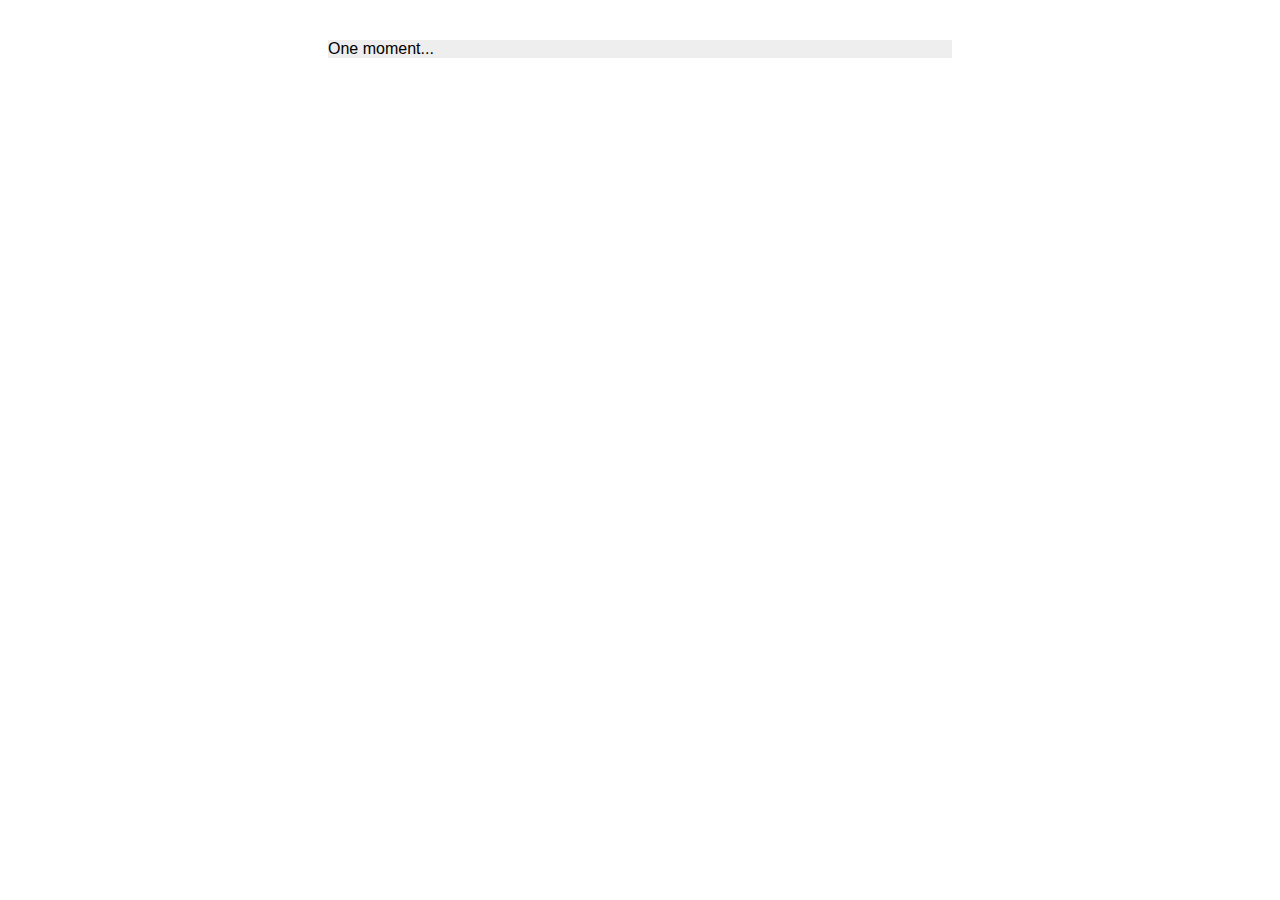
==== test.html @ aca370bf "Update test.html" ====
<!DOCTYPE html>
<html lang="en">
    <head>
        <meta charset="UTF-8">
        <meta http-equiv="X-UA-Compatible" content="IE=edge">
        <meta name="viewport" content="width=device-width,initial-scale=1.0">
        <style>

            html {
                margin: 2em 5% 0;
                padding: 0;
            }
            body {
                background-color: #ffffff;
            }
            
            .container {
                font-family: Arial, Helvetica, sans-serif;
                font-size: 16px;
                max-width: 100%;
                min-width: 312px;
                width: 624px;
                margin: 0 auto;
                background-color: #eeeeee;
            }
        </style>
        <title>Jesse Kim</title>
    </head>
    <body>
        <div class="container">
            One moment...
        </div>
    </body>
</html>
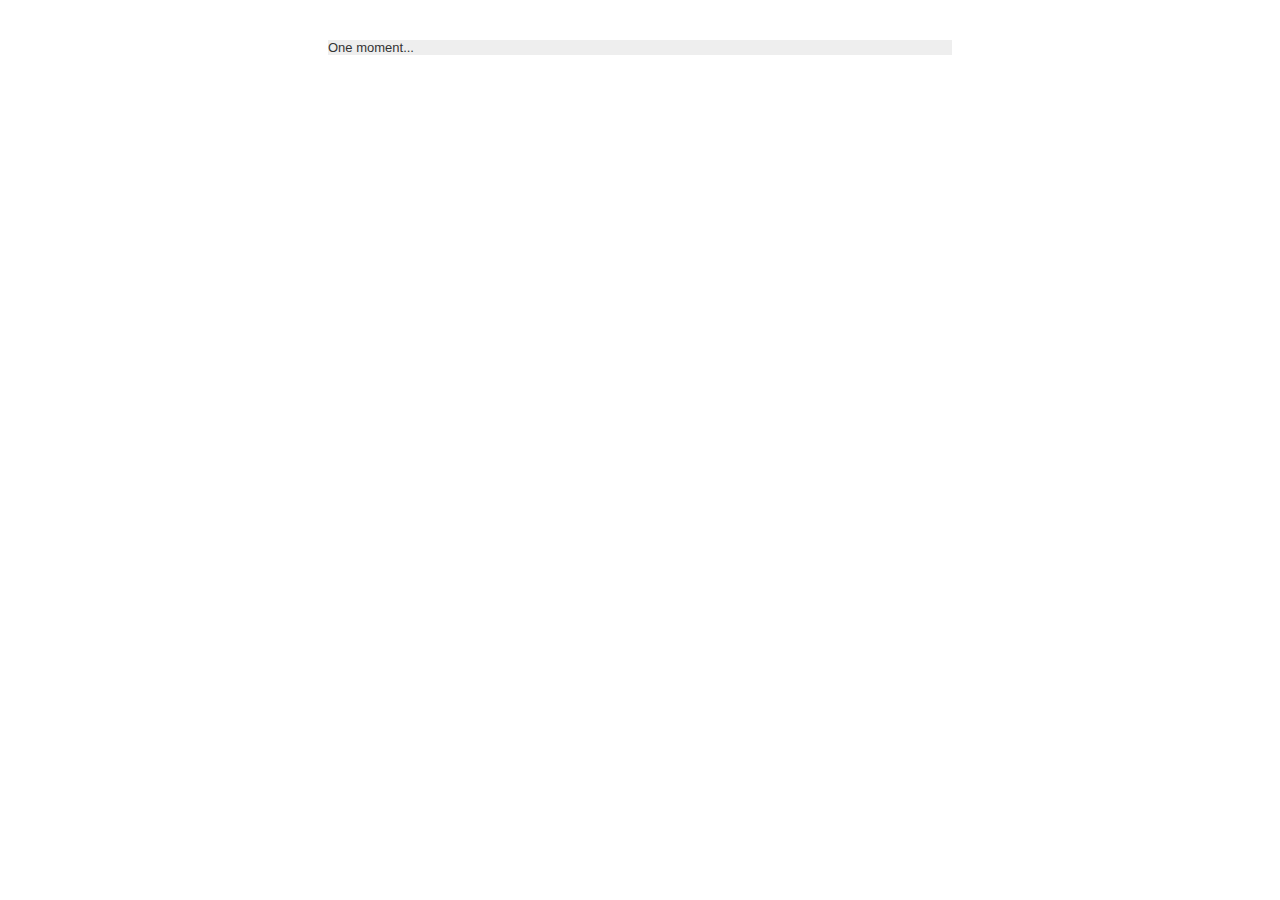
==== commit 0b1ee711: "Update test.html" ====
--- a/test.html
+++ b/test.html
@@ -16,7 +16,8 @@
             
             .container {
                 font-family: Arial, Helvetica, sans-serif;
-                font-size: 16px;
+                font-size: 81.25%;
+                color: #333333;
                 max-width: 100%;
                 min-width: 312px;
                 width: 624px;
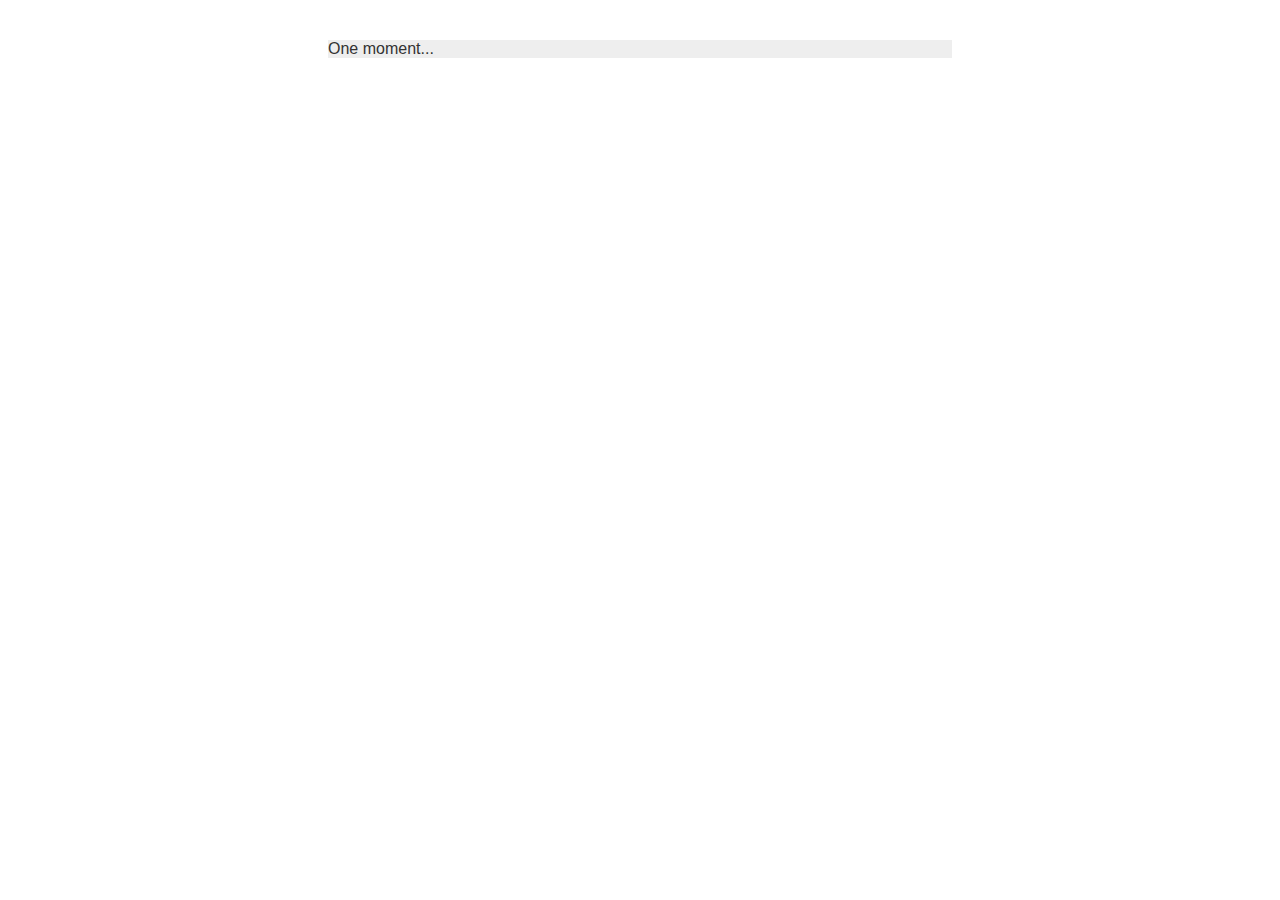
==== commit ef3b26dc: "Update test.html" ====
--- a/test.html
+++ b/test.html
@@ -16,7 +16,7 @@
             
             .container {
                 font-family: Arial, Helvetica, sans-serif;
-                font-size: 81.25%;
+                font-size: 1em;
                 color: #333333;
                 max-width: 100%;
                 min-width: 312px;
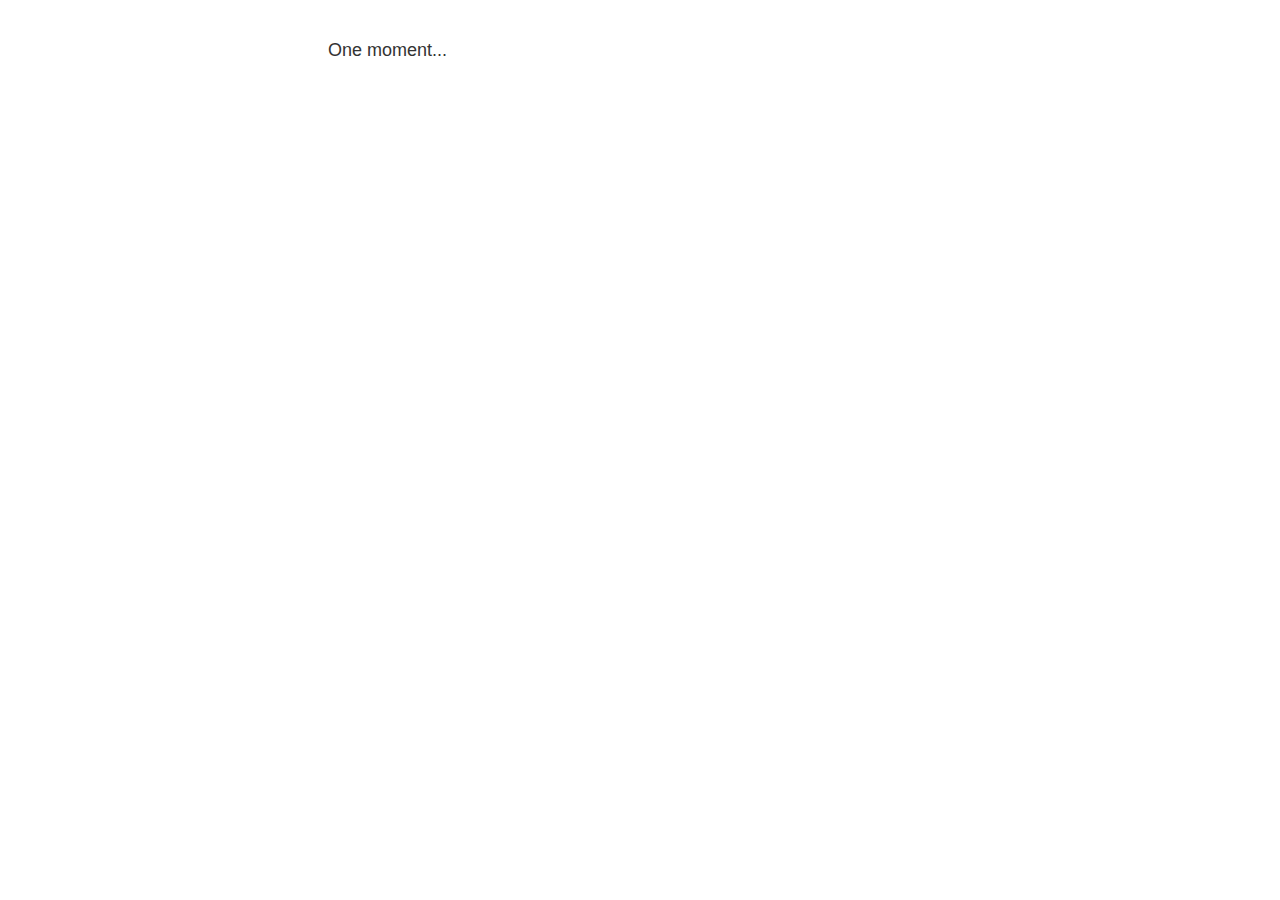
==== commit 4c701beb: "Update test.html" ====
--- a/test.html
+++ b/test.html
@@ -16,13 +16,12 @@
             
             .container {
                 font-family: Arial, Helvetica, sans-serif;
-                font-size: 1em;
+                font-size: 1.125em;
                 color: #333333;
                 max-width: 100%;
                 min-width: 312px;
                 width: 624px;
                 margin: 0 auto;
-                background-color: #eeeeee;
             }
         </style>
         <title>Jesse Kim</title>
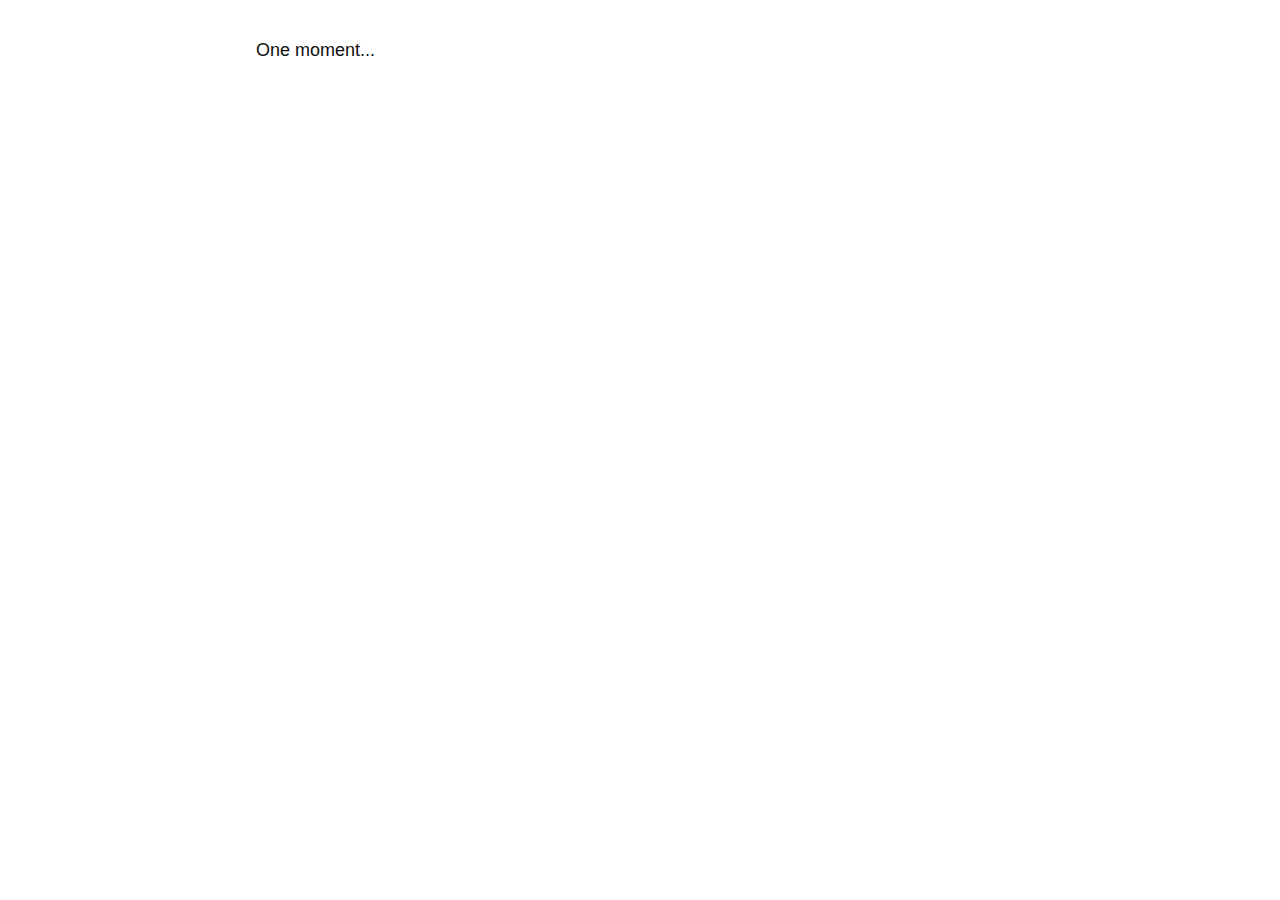
==== commit 012a01a8: "Update test.html" ====
--- a/test.html
+++ b/test.html
@@ -15,12 +15,12 @@
             }
             
             .container {
-                font-family: Arial, Helvetica, sans-serif;
+                font-family: Helvetica, 'Segoe UI', Arial, sans-serif;
                 font-size: 1.125em;
-                color: #333333;
+                color: #111111;
                 max-width: 100%;
                 min-width: 312px;
-                width: 624px;
+                width: 768px;
                 margin: 0 auto;
             }
         </style>
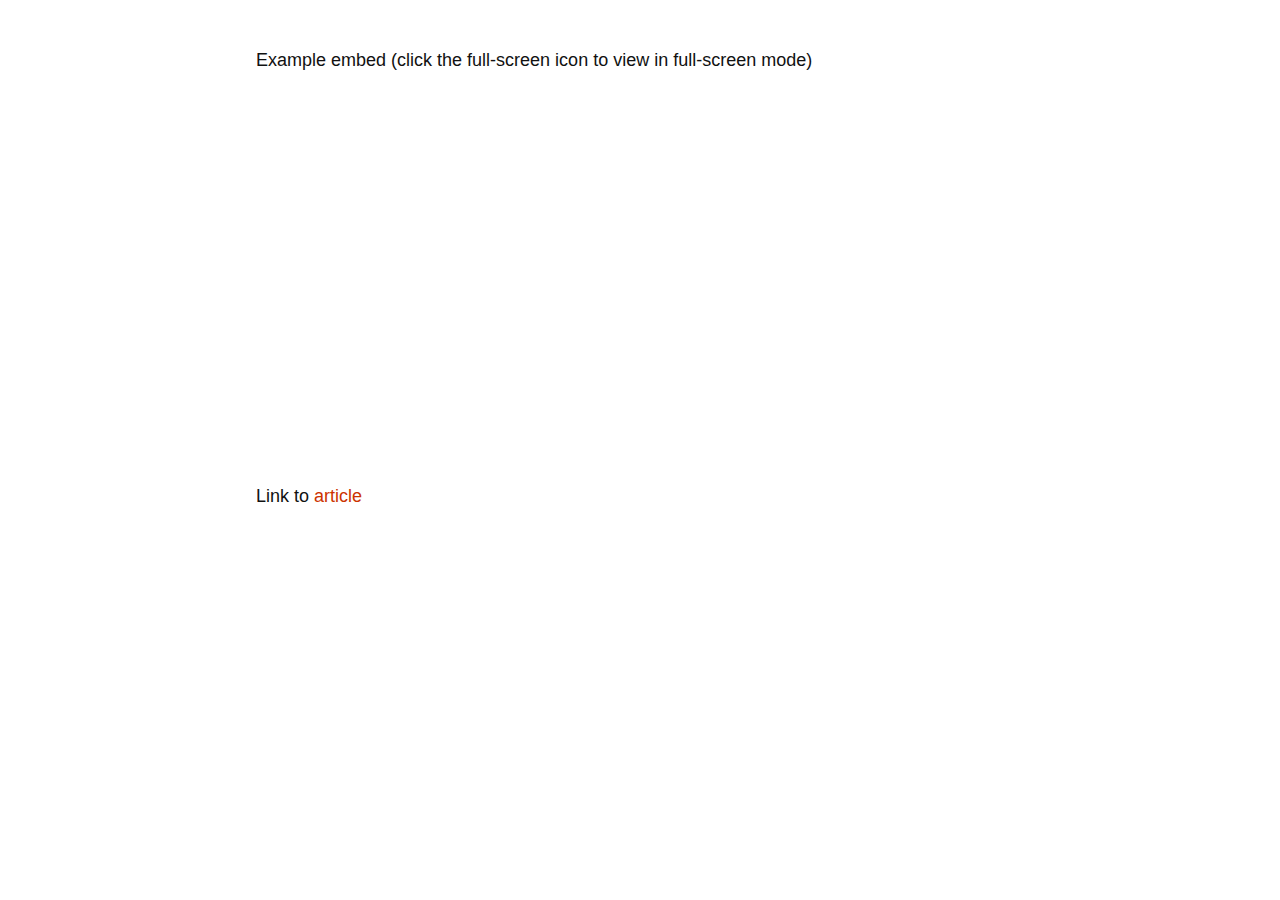
==== commit 1c58ce0d: "Update test.html" ====
--- a/test.html
+++ b/test.html
@@ -4,31 +4,22 @@
         <meta charset="UTF-8">
         <meta http-equiv="X-UA-Compatible" content="IE=edge">
         <meta name="viewport" content="width=device-width,initial-scale=1.0">
-        <style>
-
-            html {
-                margin: 2em 5% 0;
-                padding: 0;
-            }
-            body {
-                background-color: #ffffff;
-            }
-            
-            .container {
-                font-family: Helvetica, 'Segoe UI', Arial, sans-serif;
-                font-size: 1.125em;
-                color: #111111;
-                max-width: 100%;
-                min-width: 312px;
-                width: 768px;
-                margin: 0 auto;
-            }
-        </style>
+        <link rel="stylesheet" href="style.css">
         <title>Jesse Kim</title>
     </head>
     <body>
         <div class="container">
-            One moment...
+            <p>
+                Example embed (click the full-screen icon to view in full-screen mode)
+            </p>
+        </div>
+        <div class="container">
+            <iframe title="AUS_ERP_NOM" width="600" height="373.5" src="https://app.powerbi.com/view?r=eyJrIjoiMGM3ZWNlMTQtNzMxMS00YmJhLTk5NjctNmExNjVhYjAyY2UzIiwidCI6IjBmNjE2ZTY3LWJjM2ItNDQ2OC1iMjEwLTQzMzFjYzM1MzkzMyJ9" frameborder="0" allowFullScreen="true"></iframe>
+        </div>
+        <div class="container">
+            <p>
+                Link to <a href="https://medium.com/kimmaker">article</a>
+            </p>
         </div>
     </body>
 </html>
--- a/style.css
+++ b/style.css
@@ -0,0 +1,21 @@
+
+
+html {
+    margin: 2em 5% 0;
+    padding: 0;
+}
+body {
+    background-color: #ffffff;
+}
+a {
+    text-decoration: none;
+    color: #cc3300;
+}
+.container {
+    font-family: Helvetica, 'Segoe UI', Arial, sans-serif;
+    font-size: 1.125em;
+    color: #111111;
+    min-width: 312px;
+    width: 768px;
+    margin: 0 auto;
+}
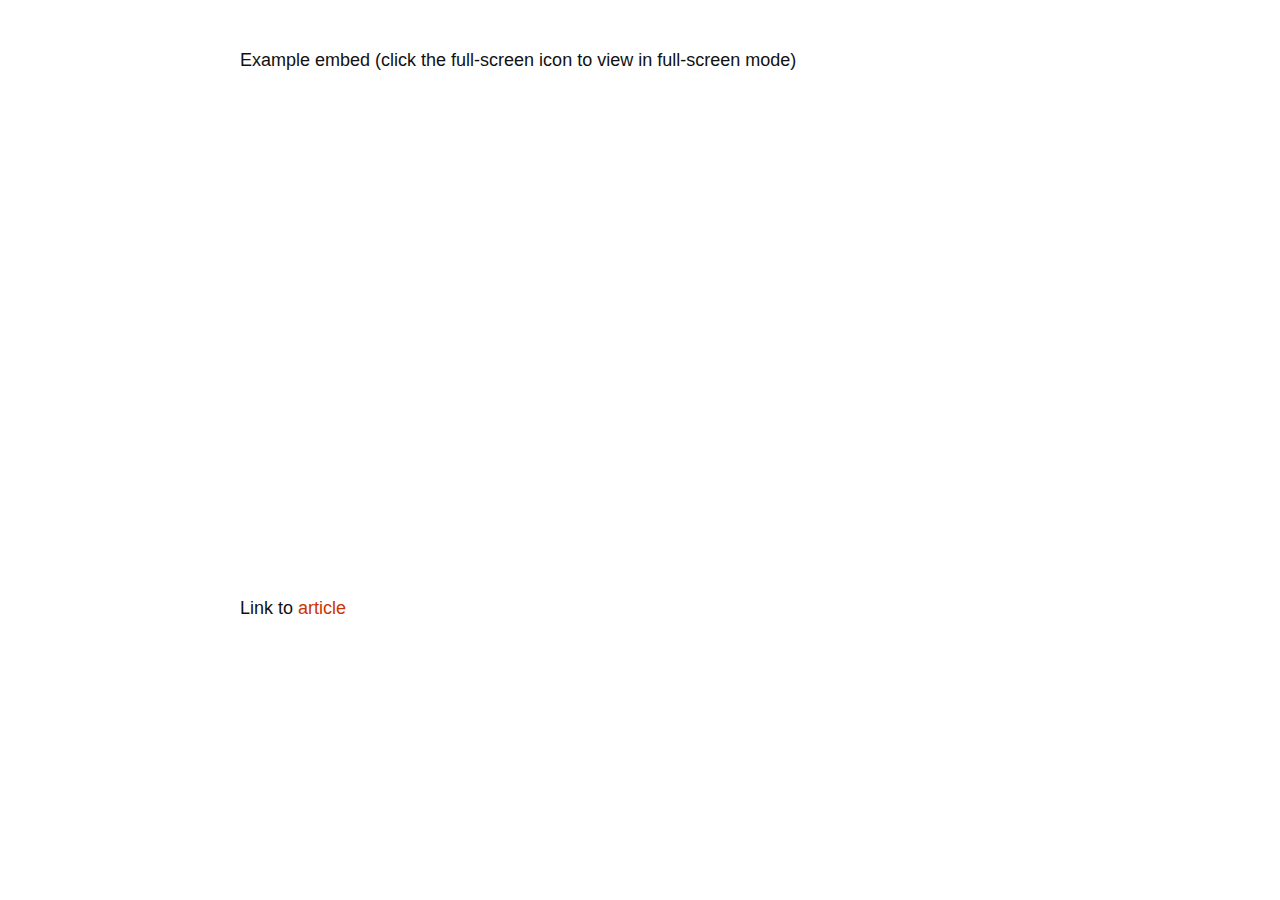
==== commit 5094a208: "Update test.html" ====
--- a/test.html
+++ b/test.html
@@ -14,7 +14,7 @@
             </p>
         </div>
         <div class="container">
-            <iframe title="AUS_ERP_NOM" width="600" height="373.5" src="https://app.powerbi.com/view?r=eyJrIjoiMGM3ZWNlMTQtNzMxMS00YmJhLTk5NjctNmExNjVhYjAyY2UzIiwidCI6IjBmNjE2ZTY3LWJjM2ItNDQ2OC1iMjEwLTQzMzFjYzM1MzkzMyJ9" frameborder="0" allowFullScreen="true"></iframe>
+            <iframe title="AUS_ERP_NOM" width="800" height="486" src="https://app.powerbi.com/view?r=eyJrIjoiMGM3ZWNlMTQtNzMxMS00YmJhLTk5NjctNmExNjVhYjAyY2UzIiwidCI6IjBmNjE2ZTY3LWJjM2ItNDQ2OC1iMjEwLTQzMzFjYzM1MzkzMyJ9" frameborder="0" allowFullScreen="true"></iframe>
         </div>
         <div class="container">
             <p>
--- a/style.css
+++ b/style.css
@@ -16,6 +16,6 @@
     font-size: 1.125em;
     color: #111111;
     min-width: 312px;
-    width: 768px;
+    width: 800px;
     margin: 0 auto;
 }
